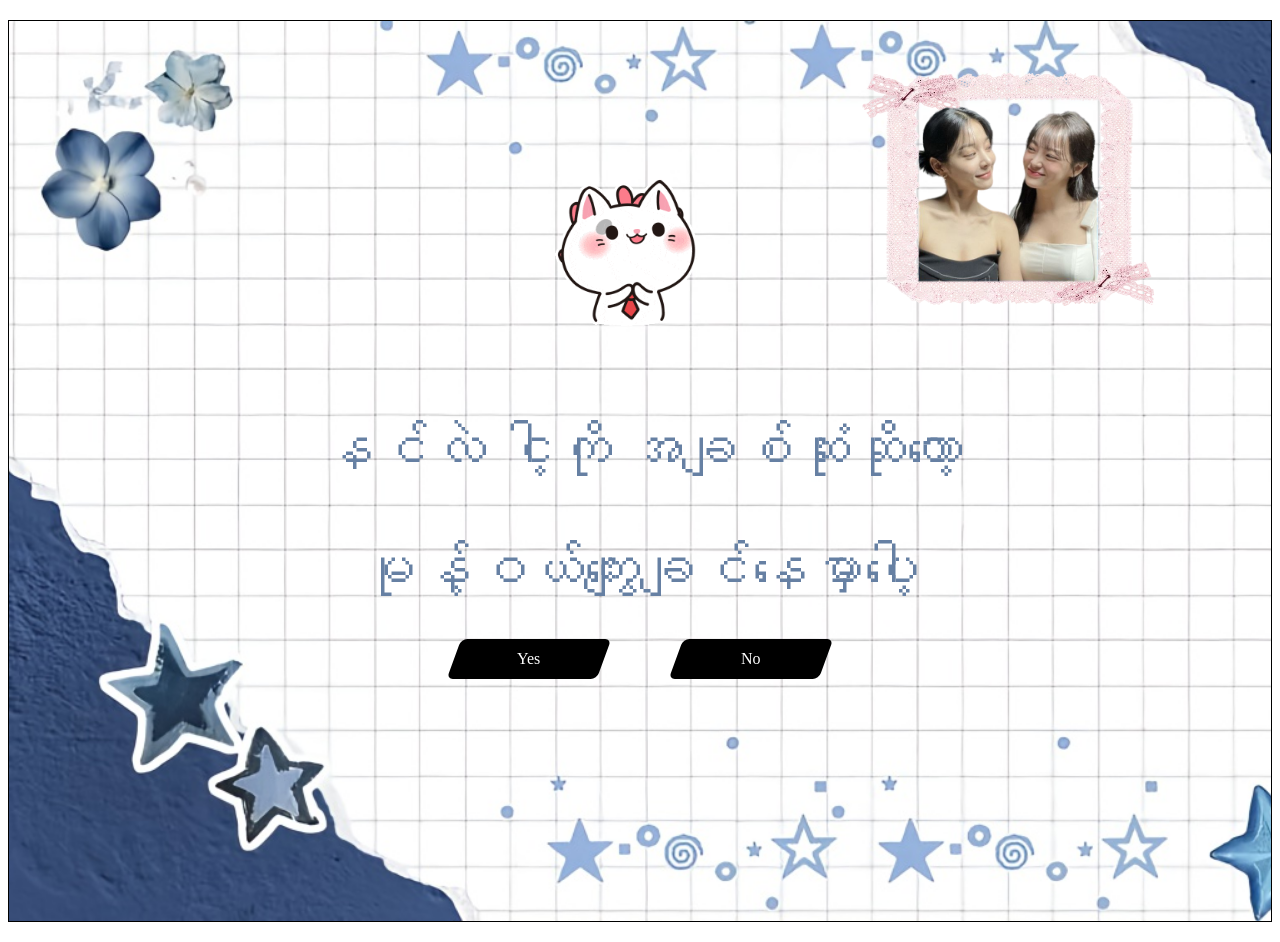
==== slidetwo.html @ 8d09a97f "my project" ====
<!doctype html>
<html lang="en">
  <head>
    <meta charset="UTF-8" />
    <meta name="viewport" content="width=device-width, initial-scale=1.0" />
    <link rel="stylesheet" href="style.css" />
    <title>Document</title>
  </head>
  <style>
    .container {
      width: 300;
      height: 150;
      border: 1px solid black;
      margin: 20px auto;
    }
  </style>
  <body>
    <div class="container bg">
      <section class="slide2forhm ">
        <img class="slide2" src="images/CatLoveStickerbyMixFlavor-ezgif.com-loop-count.gif" alt="" >
        <img class="mybestie border" src="images/erasebg-transformed.png" alt="">
          <img class="mybestie photo" src="images/image.png" alt="" />
        <p>နင်လဲ ငါ့ကို အချစ်ဆုံးဆိုတော့</p>
        <p>မုန့်ဝယ်ကျွေးချင်နေမှာပေါ့</p>
        <a href="#"><span>Yes</span> </a>
       <a id="noBtn" href="#"><span>No</span> </a>
      </section>
    </div>


   <script>
    const noBtn = document.getElementById('noBtn');

    noBtn.addEventListener('mouseover', function() {
        
        noBtn.style.position = 'absolute';

        
        const x = Math.random() * (window.innerWidth - noBtn.offsetWidth);
        const y = Math.random() * (window.innerHeight - noBtn.offsetHeight);

        
        noBtn.style.left = `${x}px`;
        noBtn.style.top = `${y}px`;
    });
</script>
  </body>
</html>
---- style.css ----
.bg {
  background-image: url("images/homebg1.jpg");
  background-repeat: no-repeat;
  background-size: cover;
  height: 100vh;
  display: flex;
  flex-direction: column;
  justify-content: center;
  align-items: center;
  text-align: center;
}
.home p {
  color: #6680a3;
  font-size: 56px;
}
.koko {
  width: 400px;
  height: auto;
  position: absolute;
  left: 67%;
  top: 7%;
  
}


.myfir {
  width: 172px;
  height: auto;
  position: absolute;
  left: 72%;
  top: 47%;
  box-shadow: 5px 5px 15px rgba(0, 0 , 0, 0.9);
}
.home span,.slide2forhm span{
  display: inline-block;
  transform: skew(20deg);
}
.home a{
  display: inline-block;
  width: 150px ;
  height: 40px;
  line-height: 40px;
  margin: 20px;
  
  color: #fff;
  background-color: black;
  text-decoration: none;
  text-align: center;
  transform: skew(-20deg);
  border-radius: 6px;
  

}
.slide2 {
  width: 230px;
  height: auto;
  position: absolute;
 left: 40%;
 top: 13%;
 
}

.slide2forhm p {
  position: relative;
  color: #6680a3;
  font-size: 56px;
top: 23%;
}

.slide2forhm a{

  position: relative;
display: inline-block;
  width: 150px ;
  height: 40px;
  line-height: 40px;
  top: 10%;
  margin: 34px;
  /* padding:  10px; */
  color: #fff;
  background-color: black;
  text-decoration: none;
  text-align: center;
  transform: skew(-20deg);
  border-radius: 6px;
  

} 

#noBtn{
  position: relative;
  transition: all 0.1s ease;
}
.mybestie {
  width: 300px;
  height: auto;
  position: absolute;
  left: 67%;
  top: 7%;
  
}

.photo {
 top: -50px;
}
.border{

  height: 240px;
  top: 70px;
}
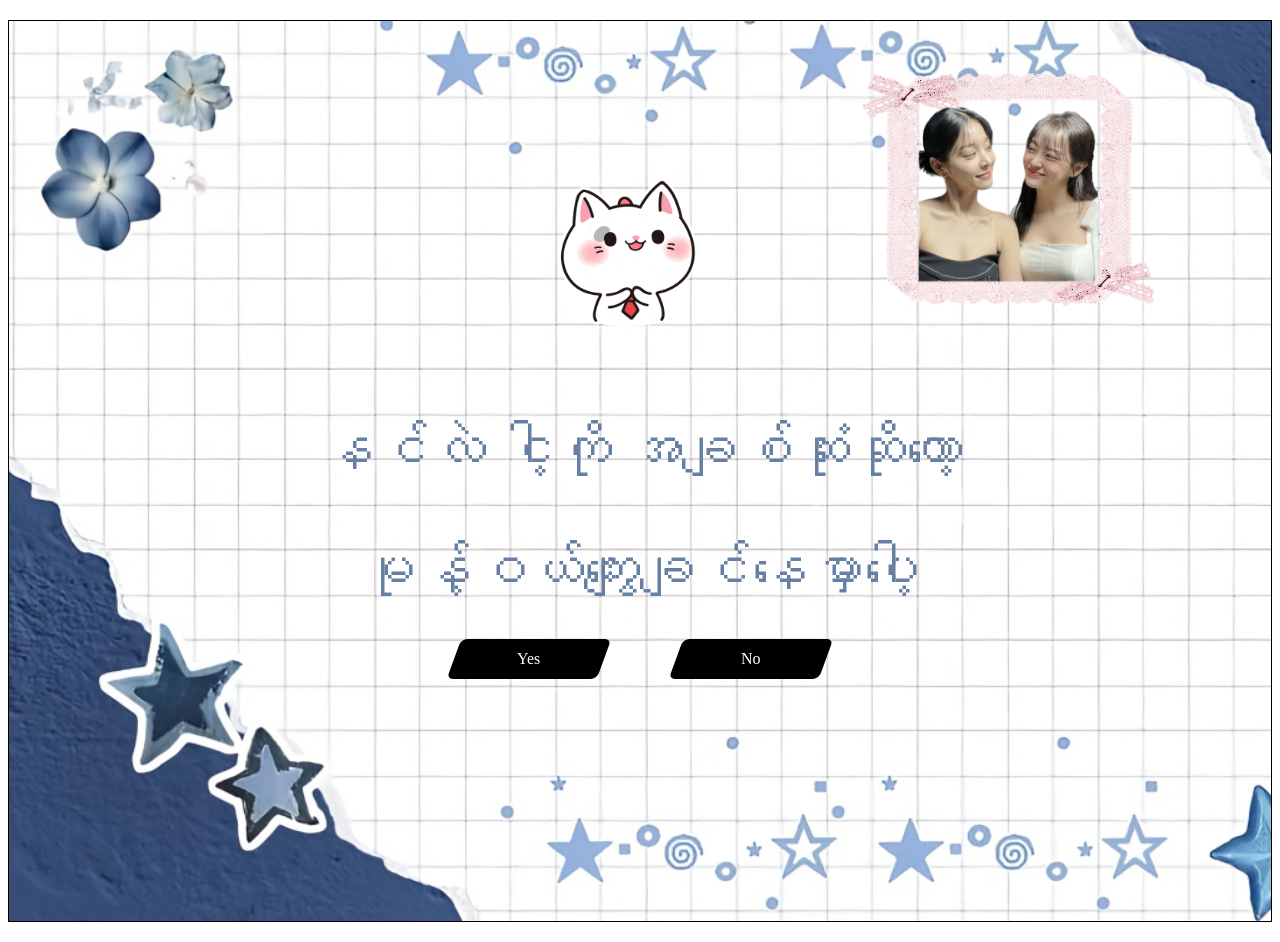
==== commit 9e308c52: "my first project" ====
--- a/slidetwo.html
+++ b/slidetwo.html
@@ -7,7 +7,7 @@
     <title>Document</title>
   </head>
   <style>
-    .container {
+    .container  {
       width: 300;
       height: 150;
       border: 1px solid black;
@@ -22,7 +22,7 @@
           <img class="mybestie photo" src="images/image.png" alt="" />
         <p>နင်လဲ ငါ့ကို အချစ်ဆုံးဆိုတော့</p>
         <p>မုန့်ဝယ်ကျွေးချင်နေမှာပေါ့</p>
-        <a href="#"><span>Yes</span> </a>
+        <a href="loading.html"><span>Yes</span> </a>
        <a id="noBtn" href="#"><span>No</span> </a>
       </section>
     </div>
@@ -36,8 +36,8 @@
         noBtn.style.position = 'absolute';
 
         
-        const x = Math.random() * (window.innerWidth - noBtn.offsetWidth);
-        const y = Math.random() * (window.innerHeight - noBtn.offsetHeight);
+  const x = Math.random() * (window.innerWidth - noBtn.offsetWidth);
+ const y = Math.random() * (window.innerHeight - noBtn.offsetHeight);
 
         
         noBtn.style.left = `${x}px`;
--- a/style.css
+++ b/style.css
@@ -12,6 +12,8 @@
 .home p {
   color: #6680a3;
   font-size: 56px;
+  text-shadow: 3px 3px 5px rgba(0, 0, 0, 0.2);
+  
 }
 .koko {
   width: 400px;
@@ -19,9 +21,7 @@
   position: absolute;
   left: 67%;
   top: 7%;
-  
 }
-
 
 .myfir {
   width: 172px;
@@ -29,49 +29,46 @@
   position: absolute;
   left: 72%;
   top: 47%;
-  box-shadow: 5px 5px 15px rgba(0, 0 , 0, 0.9);
+  box-shadow: 5px 5px 15px rgba(0, 0, 0, 0.9);
 }
-.home span,.slide2forhm span{
+.home span,
+.slide2forhm span {
   display: inline-block;
   transform: skew(20deg);
 }
-.home a{
+.home a {
   display: inline-block;
-  width: 150px ;
+  width: 150px;
   height: 40px;
   line-height: 40px;
   margin: 20px;
-  
+
   color: #fff;
   background-color: black;
   text-decoration: none;
   text-align: center;
   transform: skew(-20deg);
   border-radius: 6px;
-  
-
 }
 .slide2 {
   width: 230px;
   height: auto;
   position: absolute;
- left: 40%;
- top: 13%;
- 
+  left: 40%;
+  top: 13%;
 }
 
 .slide2forhm p {
   position: relative;
   color: #6680a3;
   font-size: 56px;
-top: 23%;
+  top: 23%;
 }
 
-.slide2forhm a{
-
+.slide2forhm a ,#choosebtn  {
   position: relative;
-display: inline-block;
-  width: 150px ;
+  display: inline-block;
+  width: 150px;
   height: 40px;
   line-height: 40px;
   top: 10%;
@@ -83,11 +80,9 @@
   text-align: center;
   transform: skew(-20deg);
   border-radius: 6px;
-  
+}
 
-} 
-
-#noBtn{
+#noBtn {
   position: relative;
   transition: all 0.1s ease;
 }
@@ -97,14 +92,13 @@
   position: absolute;
   left: 67%;
   top: 7%;
-  
 }
 
 .photo {
- top: -50px;
+  top: -50px;
 }
-.border{
-
+.border {
   height: 240px;
   top: 70px;
-}+}
+
